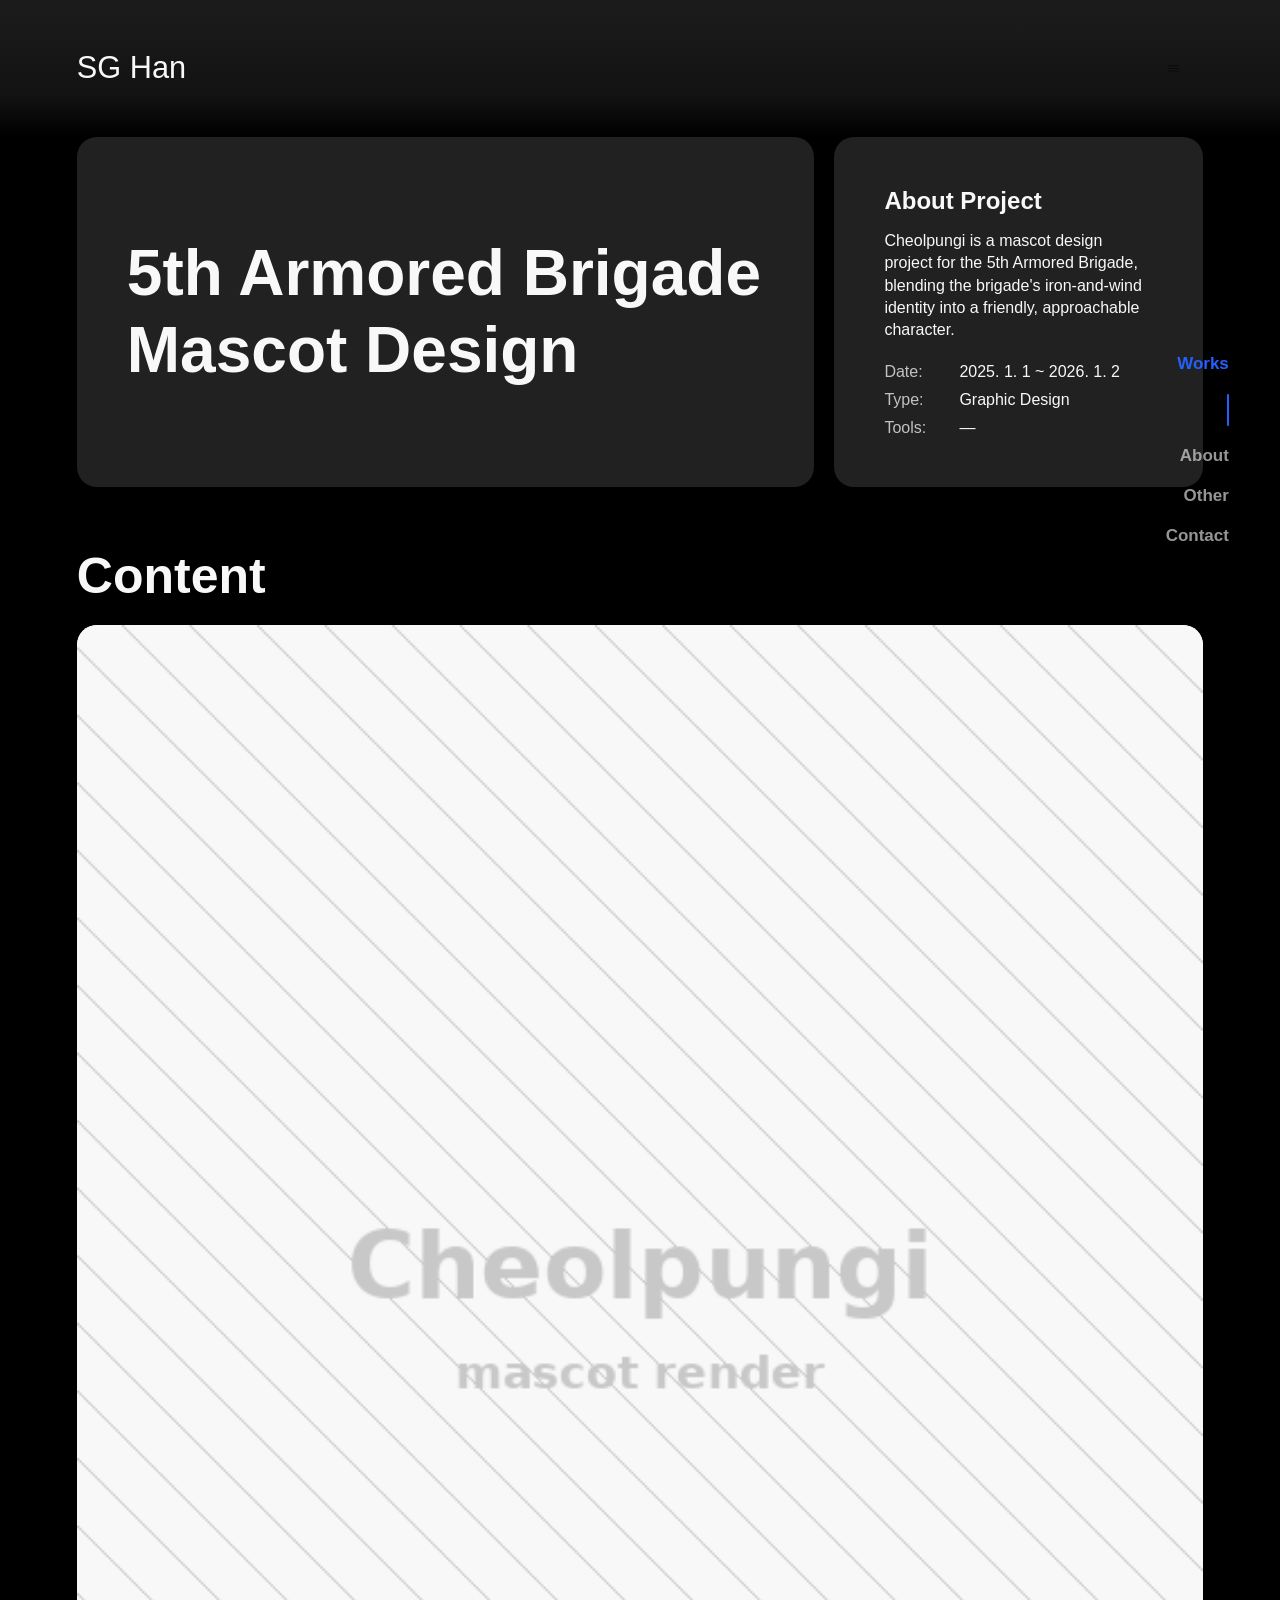
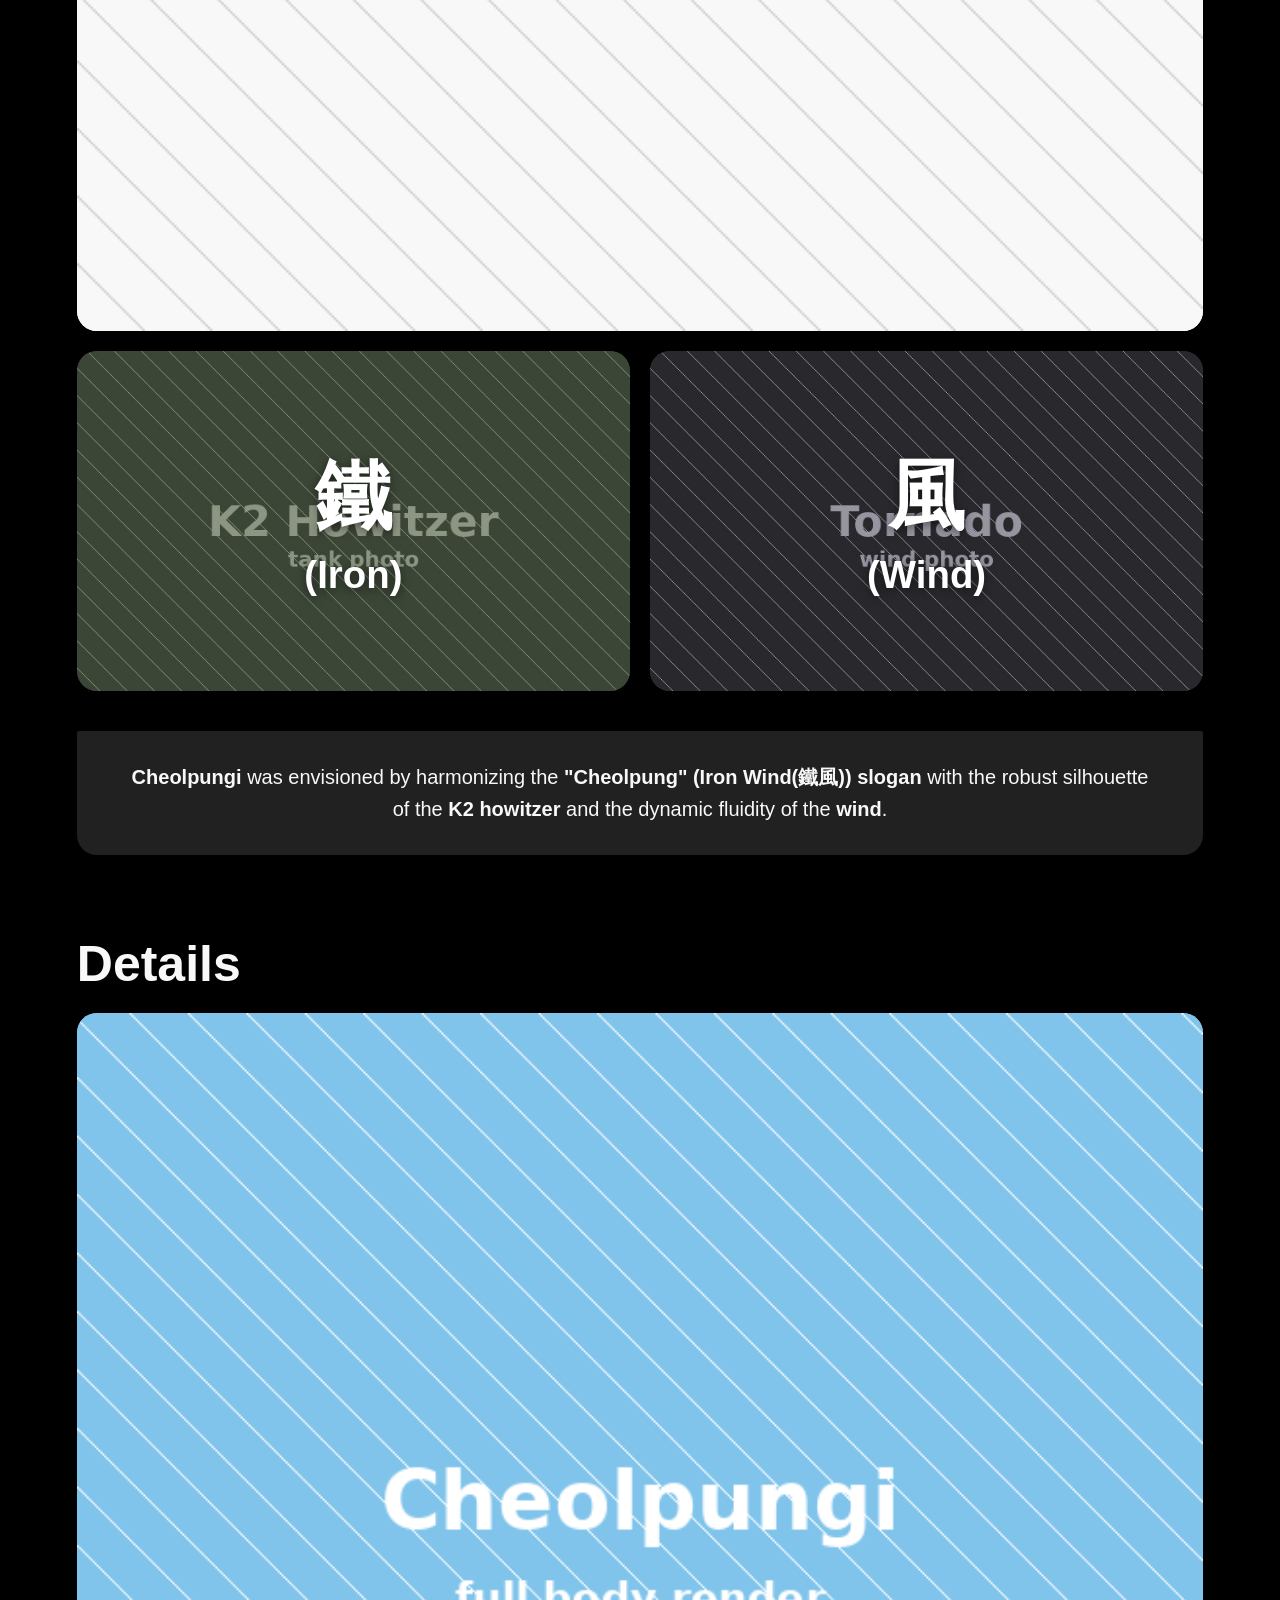
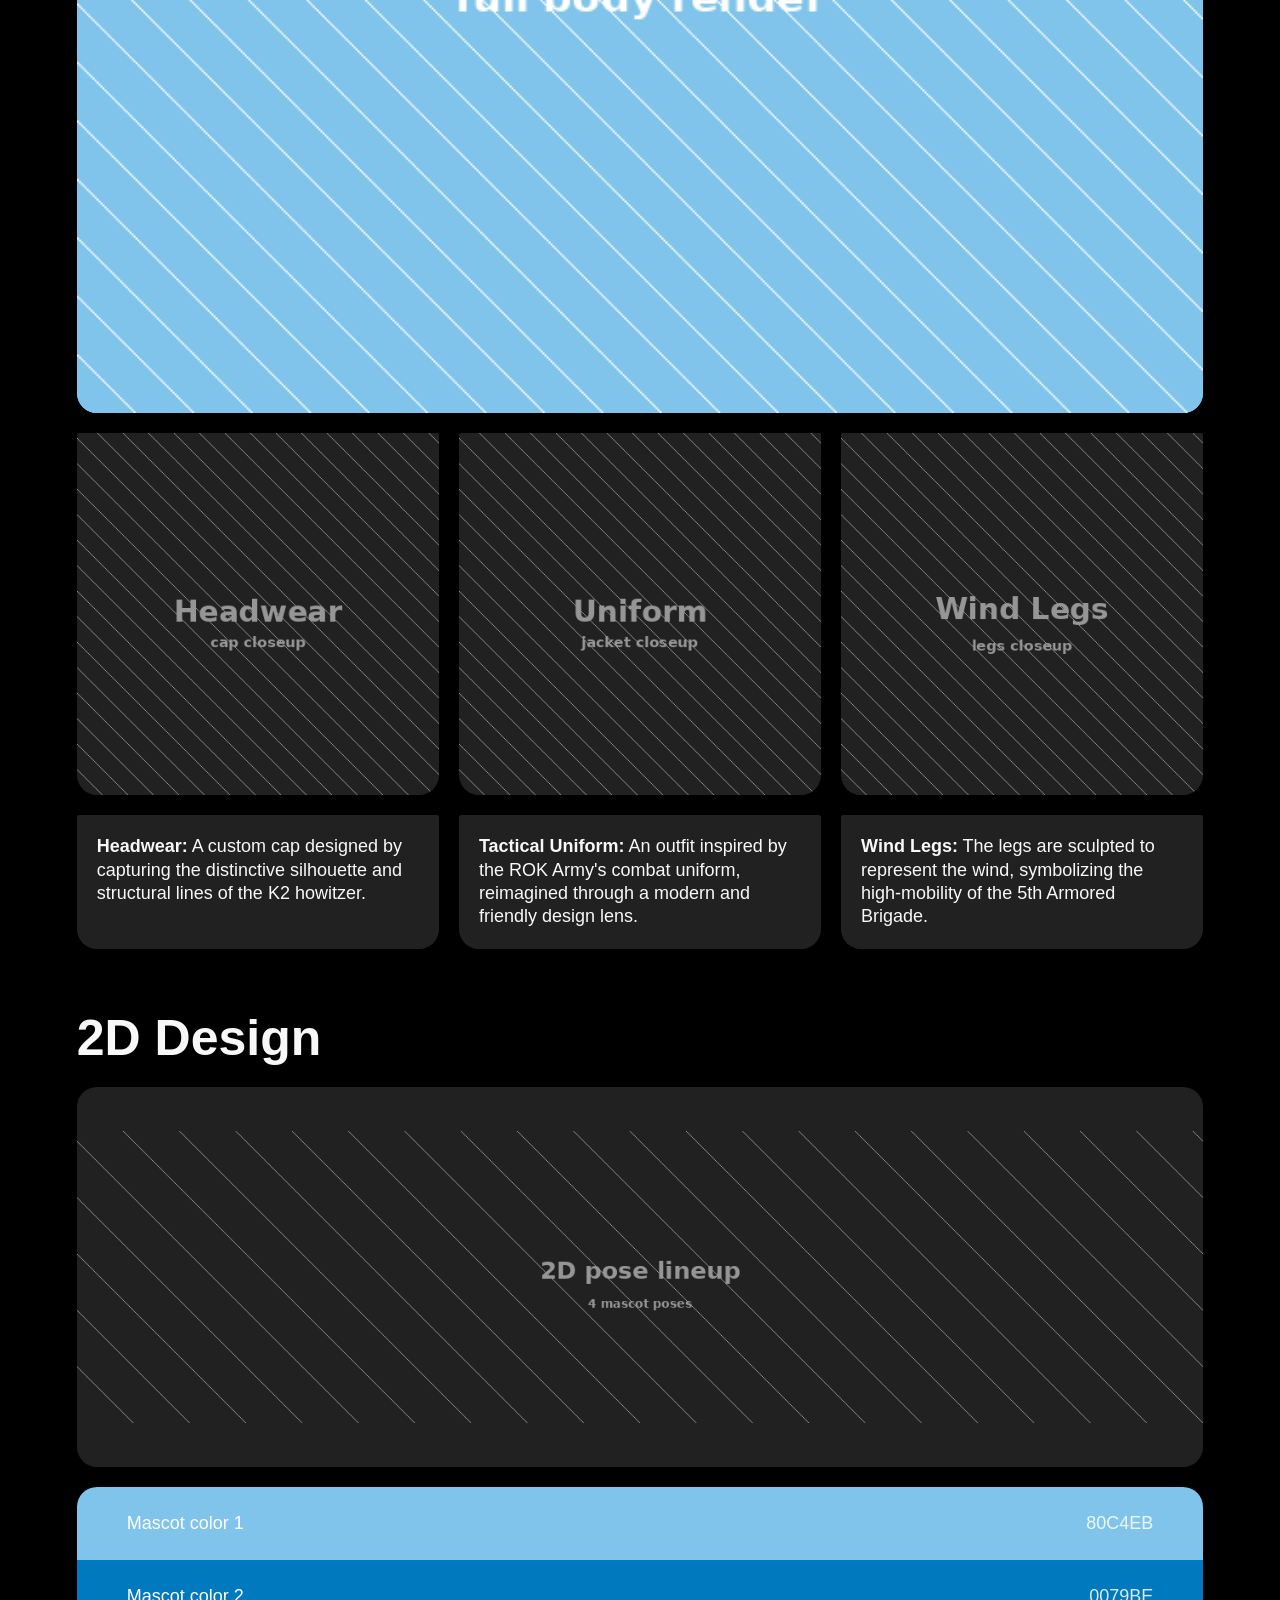
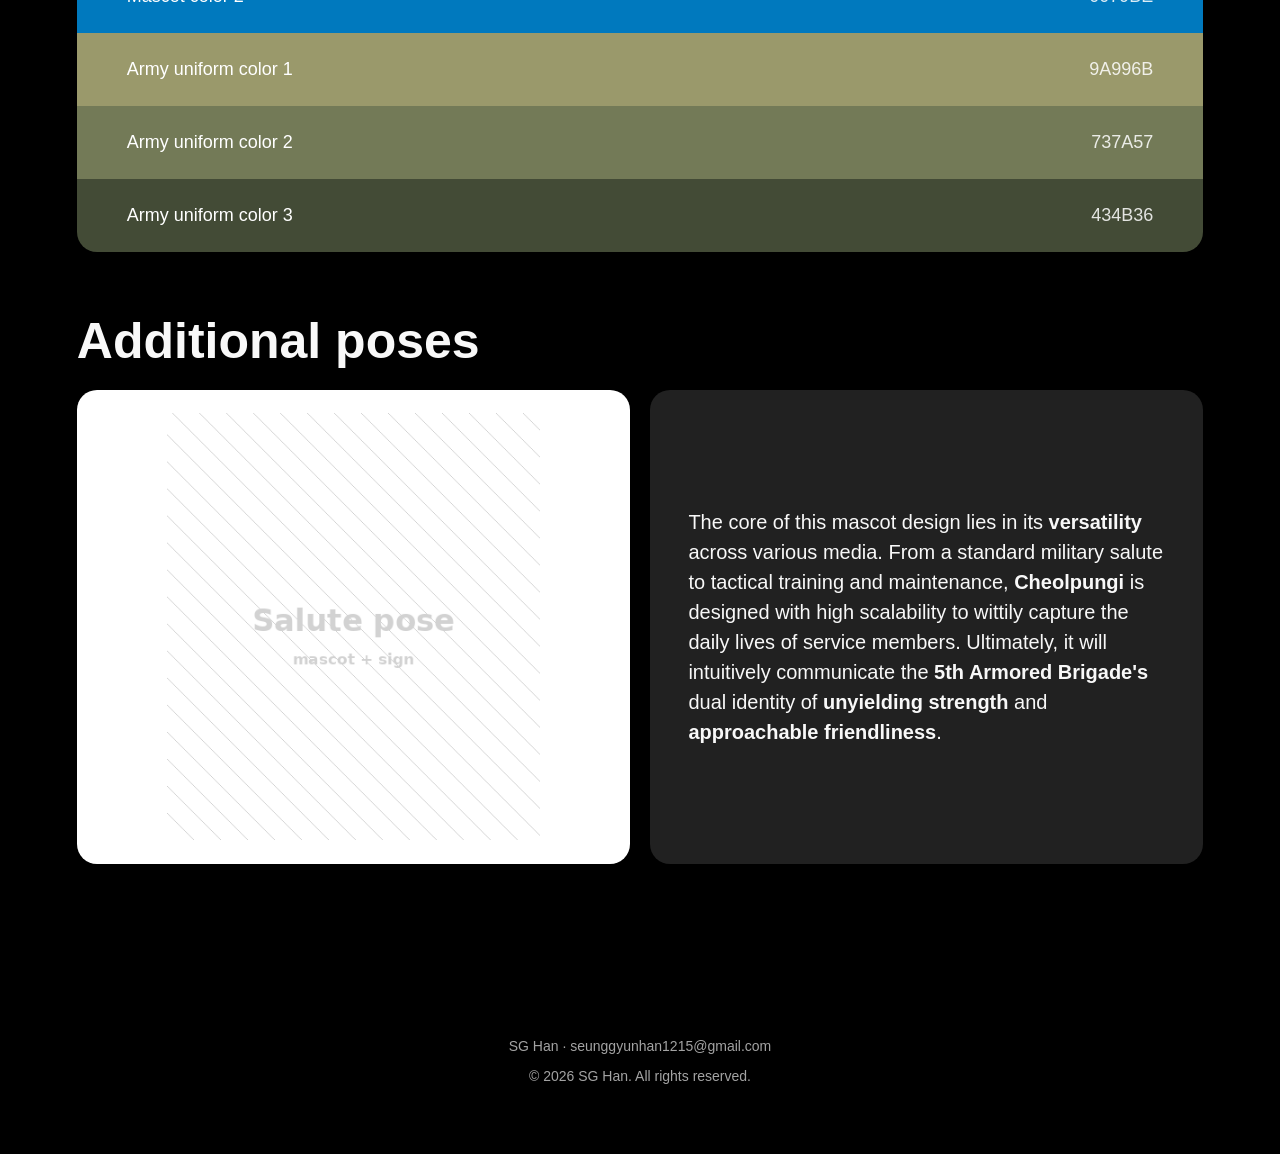
==== works/5th-armored-brigade.html @ 8d03d630 "Initial site" ====
<!doctype html>
<html lang="en">
<head>
  <meta charset="UTF-8" />
  <meta name="viewport" content="width=device-width, initial-scale=1" />
  <title>5th Armored Brigade Mascot Design — SG Han</title>
  <meta name="description" content="Cheolpungi — 5th Armored Brigade mascot design case study by SG Han." />
  <link rel="icon" href="data:,">
  <link rel="stylesheet" href="../css/style.css" />
</head>
<body class="project">
  <header class="site-header on-dark" data-header>
    <a class="site-logo" href="../index.html">SG Han</a>
    <button class="nav-toggle" data-nav-toggle aria-label="Open menu" aria-expanded="false">
      <img class="icon icon-menu" src="../assets/icons/menu.svg" alt="" />
      <img class="icon icon-close" src="../assets/icons/close.svg" alt="" />
    </button>
  </header>

  <nav class="site-nav" data-site-nav>
    <ul class="site-nav__list">
      <li><a href="../index.html" aria-current="page">Works</a></li>
      <li><a href="../about.html">About</a></li>
      <li><a href="../index.html#other">Other</a></li>
      <li><a href="../index.html#contact">Contact</a></li>
    </ul>
  </nav>

  <aside class="side-rail on-dark">
    <a href="../index.html" aria-current="page">Works</a>
    <span class="rail-divider"></span>
    <a href="../about.html">About</a>
    <a href="../index.html#other">Other</a>
    <a href="../index.html#contact">Contact</a>
  </aside>

  <div class="project-shell">
    <!-- Header section ---------------------------------------------------->
    <section class="header-row" data-reveal>
      <div class="header-title-card">
        <h1>5th Armored Brigade<br />Mascot Design</h1>
      </div>
      <div class="about-card">
        <h2>About Project</h2>
        <p>
          Cheolpungi is a mascot design project for the 5th Armored Brigade,
          blending the brigade's iron-and-wind identity into a friendly,
          approachable character.
        </p>
        <div class="about-meta">
          <div><span class="label">Date:</span><span>2025. 1. 1 ~ 2026. 1. 2</span></div>
          <div><span class="label">Type:</span><span>Graphic Design</span></div>
          <div><span class="label">Tools:</span><span>—</span></div>
        </div>
      </div>
    </section>

    <!-- Content section ---------------------------------------------------->
    <section data-reveal>
      <h2 class="section-label">Content</h2>
      <div style="display:flex; flex-direction:column; gap:var(--gap);">
        <div class="media-card">
          <img src="../assets/img/mascot-hero.png" alt="Cheolpungi mascot render" loading="lazy" />
        </div>
        <div class="two-col">
          <div class="photo-card">
            <img src="../assets/img/tank-iron.jpg" alt="K2 howitzer tank" loading="lazy" />
            <div class="caption">
              <span class="glyph">鐵</span>
              <span class="glyph-sub">(Iron)</span>
            </div>
          </div>
          <div class="photo-card">
            <img src="../assets/img/wind-tornado.jpg" alt="Tornado / wind" loading="lazy" />
            <div class="caption">
              <span class="glyph">風</span>
              <span class="glyph-sub">(Wind)</span>
            </div>
          </div>
        </div>
        <p class="callout-bar">
          <strong>Cheolpungi</strong> was envisioned by harmonizing the
          <strong>&quot;Cheolpung&quot; (Iron Wind(鐵風)) slogan</strong> with the robust
          silhouette of the <strong>K2 howitzer</strong> and the dynamic fluidity of
          the <strong>wind</strong>.
        </p>
      </div>
    </section>

    <!-- Details section ----------------------------------------------------->
    <section data-reveal>
      <h2 class="section-label">Details</h2>
      <div style="display:flex; flex-direction:column; gap:var(--gap);">
        <div class="media-card" style="background:var(--mascot-1);">
          <img src="../assets/img/mascot-details-blue.png" alt="Cheolpungi full body render" loading="lazy" />
        </div>
        <div class="detail-media-row">
          <div class="thumb"><img src="../assets/img/headwear-closeup.png" alt="Headwear closeup" loading="lazy" /></div>
          <div class="thumb"><img src="../assets/img/uniform-closeup.png" alt="Uniform closeup" loading="lazy" /></div>
          <div class="thumb"><img src="../assets/img/windlegs-closeup.png" alt="Wind legs closeup" loading="lazy" /></div>
        </div>
        <div class="detail-caption-row">
          <div class="card"><strong>Headwear:</strong> A custom cap designed by capturing the distinctive silhouette and structural lines of the K2 howitzer.</div>
          <div class="card"><strong>Tactical Uniform:</strong> An outfit inspired by the ROK Army's combat uniform, reimagined through a modern and friendly design lens.</div>
          <div class="card"><strong>Wind Legs:</strong> The legs are sculpted to represent the wind, symbolizing the high-mobility of the 5th Armored Brigade.</div>
        </div>
      </div>
    </section>

    <!-- 2D Design section --------------------------------------------------->
    <section data-reveal>
      <h2 class="section-label">2D Design</h2>
      <div style="display:flex; flex-direction:column; gap:var(--gap);">
        <div class="lineup-card">
          <img src="../assets/img/mascot-lineup-2d.png" alt="Mascot pose lineup" loading="lazy" />
        </div>
        <div class="palette">
          <div class="swatch" style="background:#80c4eb;">
            <span>Mascot color 1</span><span class="hex">80C4EB</span>
          </div>
          <div class="swatch" style="background:#0079be;">
            <span>Mascot color 2</span><span class="hex">0079BE</span>
          </div>
          <div class="swatch" style="background:#9a996b;">
            <span>Army uniform color 1</span><span class="hex">9A996B</span>
          </div>
          <div class="swatch" style="background:#737a57;">
            <span>Army uniform color 2</span><span class="hex">737A57</span>
          </div>
          <div class="swatch" style="background:#434b36;">
            <span>Army uniform color 3</span><span class="hex">434B36</span>
          </div>
        </div>
      </div>
    </section>

    <!-- Additional poses section --------------------------------------------->
    <section data-reveal>
      <h2 class="section-label">Additional poses</h2>
      <div class="poses-row">
        <div class="photo">
          <img src="../assets/img/additional-pose-salute.png" alt="Mascot saluting with brigade sign" loading="lazy" />
        </div>
        <div class="text">
          <p>
            The core of this mascot design lies in its <strong>versatility</strong>
            across various media. From a standard military salute to tactical
            training and maintenance, <strong>Cheolpungi</strong> is designed with
            high scalability to wittily capture the daily lives of service
            members. Ultimately, it will intuitively communicate the
            <strong>5th Armored Brigade's</strong> dual identity of
            <strong>unyielding strength</strong> and
            <strong>approachable friendliness</strong>.
          </p>
        </div>
      </div>
    </section>
  </div>

  <footer class="site-footer" style="color:var(--color-text-faint);">
    <p>SG Han · seunggyunhan1215@gmail.com</p>
    <p>&copy; <span id="year"></span> SG Han. All rights reserved.</p>
  </footer>

  <script src="../js/main.js"></script>
  <script>
    document.getElementById("year").textContent = new Date().getFullYear();
  </script>
</body>
</html>
---- css/style.css ----
/* ==========================================================================
   SG Han Portfolio — Design tokens & global styles
   Figma 소스: "[main page] portfolio content design (For claude)"
   ========================================================================== */

:root {
  /* Neutral / brand palette (Figma에서 추출) */
  --color-bg: #ffffff;
  --color-bg-soft: #f9f9f9;
  --color-pill: #f3f3f3;
  --color-dark-card: #212121;
  --color-text-on-dark: #f8f8f8;
  --color-text-primary: #2c2c2c;
  --color-text-secondary: #606060;
  --color-text-muted: #727272;
  --color-text-faint: #a3a3a3;
  --color-text-faint-2: #898989;
  --color-accent: #2560fd;

  /* Mascot / project accent colors */
  --mascot-1: #80c4eb;
  --mascot-2: #0079be;
  --army-1: #9a996b;
  --army-2: #737a57;
  --army-3: #434b36;

  /* Type ­— Inter를 우선 시도하고, 네트워크 제약으로 로드되지 않으면
     시스템 산세리프(맥의 SF Pro 포함)로 자연스럽게 대체됩니다. */
  --font-main: "Inter", -apple-system, BlinkMacSystemFont, "Segoe UI", Roboto,
    "Helvetica Neue", Arial, sans-serif;

  --container-max: 1400px;
  --gap: 20px;
  --radius-lg: 20px;
  --radius-sm: 2px;

  --ease: cubic-bezier(0.22, 1, 0.36, 1);
}

* {
  box-sizing: border-box;
}

html {
  scroll-behavior: smooth;
}

body {
  margin: 0;
  font-family: var(--font-main);
  color: var(--color-text-primary);
  background: var(--color-bg);
  -webkit-font-smoothing: antialiased;
}

img {
  max-width: 100%;
  display: block;
}

a {
  color: inherit;
  text-decoration: none;
}

ul {
  margin: 0;
  padding: 0;
  list-style: none;
}

button {
  font-family: inherit;
  cursor: pointer;
}

.icon {
  display: inline-block;
  width: 1em;
  height: 1em;
}

/* ==========================================================================
   Site header (모든 페이지 공용)
   ========================================================================== */

.site-header {
  position: sticky;
  top: 0;
  z-index: 40;
  display: flex;
  align-items: center;
  justify-content: space-between;
  padding: clamp(20px, 3vw, 43px) clamp(24px, 6vw, 150px);
  background: linear-gradient(
    180deg,
    rgba(255, 255, 255, 0.92) 0%,
    rgba(255, 255, 255, 0.75) 70%,
    rgba(255, 255, 255, 0) 100%
  );
  backdrop-filter: blur(6px);
}

.site-header.on-dark {
  background: linear-gradient(
    180deg,
    rgba(33, 33, 33, 0.85) 0%,
    rgba(33, 33, 33, 0.55) 70%,
    rgba(33, 33, 33, 0) 100%
  );
}

.site-logo {
  font-size: clamp(22px, 2.4vw, 32px);
  font-weight: 500;
  color: var(--color-text-primary);
}

.site-header.on-dark .site-logo {
  color: var(--color-text-on-dark);
}

.nav-toggle {
  width: clamp(44px, 5vw, 60px);
  height: clamp(44px, 5vw, 60px);
  display: flex;
  align-items: center;
  justify-content: center;
  background: none;
  border: none;
  color: var(--color-text-primary);
  z-index: 60;
  position: relative;
}

.site-header.on-dark .nav-toggle {
  color: var(--color-text-on-dark);
}

.nav-toggle .icon-close {
  display: none;
}

.nav-toggle.is-open .icon-menu {
  display: none;
}

.nav-toggle.is-open .icon-close {
  display: inline-block;
}

/* Slide-in site nav ----------------------------------------------------- */

.site-nav {
  position: fixed;
  inset: 0;
  z-index: 50;
  display: flex;
  align-items: center;
  justify-content: flex-end;
  padding: 0 clamp(24px, 6vw, 150px);
  background: rgba(255, 255, 255, 0.98);
  opacity: 0;
  pointer-events: none;
  transform: translateX(24px);
  transition: opacity 0.35s var(--ease), transform 0.35s var(--ease);
}

.site-nav.is-open {
  opacity: 1;
  pointer-events: auto;
  transform: translateX(0);
}

.site-nav__list {
  display: flex;
  flex-direction: column;
  align-items: flex-end;
  gap: clamp(20px, 3vw, 30px);
}

.site-nav__list a {
  font-size: clamp(28px, 5vw, 48px);
  font-weight: 700;
  color: var(--color-text-muted);
  transition: color 0.2s var(--ease);
}

.site-nav__list a:hover,
.site-nav__list a[aria-current="page"] {
  color: var(--color-accent);
}

/* Persistent side rail (Figma의 우측 Works/About/Other/Contact 세로 내비) */

.side-rail {
  position: fixed;
  right: clamp(24px, 4vw, 90px);
  top: 50%;
  transform: translateY(-50%);
  z-index: 30;
  display: none;
  flex-direction: column;
  align-items: flex-end;
  gap: 20px;
  font-weight: 700;
  font-size: 17px;
  letter-spacing: -0.02px;
  color: var(--color-text-muted);
}

.side-rail.on-dark {
  color: rgba(248, 248, 248, 0.6);
}

@media (min-width: 900px) {
  .side-rail {
    display: flex;
  }
}

.side-rail a {
  transition: color 0.2s var(--ease);
}

.side-rail a:hover,
.side-rail a[aria-current="page"] {
  color: var(--color-accent);
}

.side-rail .rail-divider {
  width: 2px;
  height: 32px;
  background: var(--color-accent);
  border-radius: 2px;
}

/* ==========================================================================
   Scroll-down affordance
   ========================================================================== */

.scroll-down {
  position: absolute;
  bottom: 32px;
  left: 50%;
  transform: translateX(-50%);
  display: flex;
  flex-direction: column;
  align-items: center;
  gap: 8px;
  font-size: 15px;
  font-weight: 500;
  color: var(--color-text-primary);
  z-index: 5;
}

.on-dark .scroll-down {
  color: var(--color-text-on-dark);
}

.scroll-down .icon {
  width: 22px;
  height: 22px;
  animation: bob 1.8s ease-in-out infinite;
}

@keyframes bob {
  0%, 100% { transform: translateY(0); }
  50% { transform: translateY(6px); }
}

/* ==========================================================================
   Site footer
   ========================================================================== */

.site-footer {
  padding: 40px clamp(24px, 6vw, 150px) 56px;
  text-align: center;
  color: var(--color-text-faint);
  font-size: 14px;
}

/* ==========================================================================
   Buttons / pills
   ========================================================================== */

.btn-pill {
  display: inline-flex;
  align-items: center;
  gap: clamp(16px, 3vw, 40px);
  padding: clamp(14px, 1.6vw, 22px) clamp(20px, 2.6vw, 32px);
  background: var(--color-pill);
  border-radius: 100px;
  font-weight: 600;
  font-size: clamp(16px, 1.6vw, 20px);
  border: none;
  transition: transform 0.25s var(--ease), background 0.25s var(--ease);
}

.btn-pill:hover {
  background: #e9e9e9;
  transform: translateY(-2px);
}

.btn-pill.is-disabled {
  opacity: 0.45;
  pointer-events: none;
}

.btn-pill .icon {
  width: clamp(22px, 2vw, 28px);
  height: clamp(22px, 2vw, 28px);
}

.tag-pill {
  display: inline-flex;
  align-items: center;
  padding: 6px 18px;
  background: var(--color-pill);
  border-radius: 100px;
  font-size: 14px;
  font-weight: 500;
}

/* ==========================================================================
   Home — Works snap sections
   ========================================================================== */

.works-scroller {
  scroll-snap-type: y proximity;
}

.work-section {
  position: relative;
  min-height: 100vh;
  display: flex;
  align-items: center;
  scroll-snap-align: start;
  padding: clamp(120px, 16vw, 220px) clamp(24px, 6vw, 150px) 100px;
  overflow: hidden;
}

.work-section__bg {
  position: absolute;
  inset: 0;
  z-index: 0;
}

.work-section__bg img {
  width: 100%;
  height: 100%;
  object-fit: cover;
  opacity: 0.16;
}

.work-section__bg::after {
  content: "";
  position: absolute;
  inset: 0;
  background: linear-gradient(
    90deg,
    rgba(255, 255, 255, 0.97) 0%,
    rgba(255, 255, 255, 0.9) 45%,
    rgba(255, 255, 255, 0.55) 100%
  );
}

.work-section__content {
  position: relative;
  z-index: 1;
  display: flex;
  flex-direction: column;
  gap: clamp(24px, 3vw, 30px);
  max-width: 760px;
}

.work-number {
  font-size: clamp(20px, 2vw, 28px);
  font-weight: 500;
  color: var(--color-text-primary);
}

.work-number span {
  color: var(--color-text-faint-2);
}

.work-title {
  font-size: clamp(48px, 8vw, 100px);
  font-weight: 600;
  line-height: 1;
  color: var(--color-text-primary);
  margin: 0;
}

.work-subtitle {
  font-size: clamp(18px, 2.4vw, 32px);
  font-weight: 500;
  color: var(--color-text-secondary);
  margin: 10px 0 0;
}

.work-tags {
  display: flex;
  gap: 16px;
}

.work-about {
  margin-top: clamp(24px, 3vw, 40px);
  display: flex;
  flex-direction: column;
  gap: 16px;
}

.work-about h2 {
  font-size: clamp(22px, 2.4vw, 32px);
  font-weight: 600;
  margin: 0;
}

.work-about p {
  font-size: clamp(16px, 1.6vw, 24px);
  line-height: 1.6;
  color: #1a1a1a;
  margin: 0;
  max-width: 640px;
}

/* ==========================================================================
   "Other" CTA section (홈 마지막)
   ========================================================================== */

.other-section {
  position: relative;
  min-height: 100vh;
  display: flex;
  flex-direction: column;
  justify-content: center;
  gap: 40px;
  padding: 0 clamp(24px, 6vw, 150px);
  scroll-snap-align: start;
  background: linear-gradient(180deg, #ffffff 0%, #fbfbfb 50%, #ffffff 100%);
}

.other-section h2 {
  font-size: clamp(48px, 12vw, 180px);
  line-height: 0.85;
  font-weight: 400;
  margin: 0;
  letter-spacing: -0.02em;
}

/* ==========================================================================
   Project detail page (dark case-study theme)
   ========================================================================== */

.project {
  background: #000;
  color: var(--color-text-on-dark);
}

.project-hero {
  padding: 140px clamp(24px, 6vw, 150px) 60px;
}

.project-shell {
  max-width: var(--container-max);
  margin: 0 auto;
  padding: 0 clamp(24px, 6vw, 150px) 120px;
  display: flex;
  flex-direction: column;
  gap: 60px;
}

.section-label {
  font-size: clamp(32px, 4vw, 50px);
  font-weight: 700;
  color: var(--color-text-on-dark);
  margin: 0 0 20px;
}

.header-row {
  display: grid;
  grid-template-columns: 2fr 1fr;
  gap: var(--gap);
}

@media (max-width: 800px) {
  .header-row {
    grid-template-columns: 1fr;
  }
}

.header-title-card {
  background: var(--color-dark-card);
  border-radius: var(--radius-lg);
  padding: clamp(30px, 4vw, 50px);
  display: flex;
  align-items: center;
  min-height: 280px;
}

.header-title-card h1 {
  font-size: clamp(32px, 5vw, 64px);
  font-weight: 600;
  line-height: 1.2;
  margin: 0;
}

.about-card {
  background: var(--color-dark-card);
  border-radius: var(--radius-lg);
  padding: clamp(30px, 4vw, 50px);
  display: flex;
  flex-direction: column;
  gap: 15px;
}

.about-card h2 {
  font-size: 24px;
  font-weight: 600;
  margin: 0;
}

.about-card p {
  font-size: 16px;
  line-height: 1.4;
  margin: 0;
  color: var(--color-text-on-dark);
}

.about-meta {
  display: flex;
  flex-direction: column;
  gap: 10px;
  margin-top: 6px;
  font-size: 16px;
}

.about-meta div {
  display: flex;
  gap: 20px;
}

.about-meta .label {
  color: var(--color-text-on-dark);
  opacity: 0.75;
  min-width: 55px;
}

.media-card {
  background: #f8f8f8;
  border-radius: var(--radius-lg);
  overflow: hidden;
  display: flex;
  align-items: center;
  justify-content: center;
  min-height: 420px;
}

.media-card img {
  width: 100%;
  height: 100%;
  object-fit: contain;
}

.two-col {
  display: grid;
  grid-template-columns: 1fr 1fr;
  gap: var(--gap);
}

@media (max-width: 700px) {
  .two-col {
    grid-template-columns: 1fr;
  }
}

.photo-card {
  position: relative;
  border-radius: var(--radius-lg);
  overflow: hidden;
  min-height: 340px;
  background: #333;
}

.photo-card img {
  width: 100%;
  height: 100%;
  object-fit: cover;
  position: absolute;
  inset: 0;
}

.photo-card .caption {
  position: absolute;
  inset: 0;
  display: flex;
  flex-direction: column;
  align-items: center;
  justify-content: center;
  gap: 4px;
  color: #fff;
  text-shadow: 0 2px 10px rgba(0, 0, 0, 0.5);
  z-index: 1;
}

.photo-card .caption .glyph {
  font-size: clamp(48px, 6vw, 96px);
  font-weight: 600;
}

.photo-card .caption .glyph-sub {
  font-size: clamp(22px, 3vw, 48px);
  font-weight: 600;
}

.callout-bar {
  background: var(--color-dark-card);
  border-radius: 2px 2px 20px 20px;
  padding: 30px clamp(20px, 4vw, 60px);
  text-align: center;
  font-size: clamp(16px, 1.6vw, 20px);
  line-height: 1.6;
}

.detail-media-row {
  display: grid;
  grid-template-columns: repeat(3, 1fr);
  gap: var(--gap);
}

@media (max-width: 900px) {
  .detail-media-row {
    grid-template-columns: 1fr;
  }
}

.detail-media-row .thumb {
  border-radius: 2px 2px 20px 20px;
  overflow: hidden;
  background: var(--color-dark-card);
  aspect-ratio: 1 / 1;
}

.detail-media-row .thumb img {
  width: 100%;
  height: 100%;
  object-fit: cover;
}

.detail-caption-row {
  display: grid;
  grid-template-columns: repeat(3, 1fr);
  gap: var(--gap);
}

@media (max-width: 900px) {
  .detail-caption-row {
    grid-template-columns: 1fr;
  }
}

.detail-caption-row .card {
  background: var(--color-dark-card);
  border-radius: 2px 2px 20px 20px;
  padding: 20px;
  font-size: 18px;
  line-height: 1.3;
}

.detail-caption-row .card strong {
  font-weight: 600;
}

.lineup-card {
  background: var(--color-dark-card);
  border-radius: var(--radius-lg);
  min-height: 380px;
  display: flex;
  align-items: center;
  overflow: hidden;
}

.lineup-card img {
  width: 100%;
}

.palette {
  display: flex;
  flex-direction: column;
  border-radius: var(--radius-lg);
  overflow: hidden;
}

.palette .swatch {
  display: flex;
  align-items: center;
  justify-content: space-between;
  padding: 26px clamp(20px, 4vw, 50px);
  color: #fff;
  font-size: 18px;
}

.palette .swatch .hex {
  opacity: 0.85;
  font-variant-numeric: tabular-nums;
}

.poses-row {
  display: grid;
  grid-template-columns: 1fr 1fr;
  gap: var(--gap);
}

@media (max-width: 800px) {
  .poses-row {
    grid-template-columns: 1fr;
  }
}

.poses-row .photo {
  background: #fff;
  border-radius: var(--radius-lg);
  min-height: 400px;
  display: flex;
  align-items: center;
  justify-content: center;
  overflow: hidden;
}

.poses-row .photo img {
  max-height: 90%;
}

.poses-row .text {
  background: var(--color-dark-card);
  border-radius: var(--radius-lg);
  padding: clamp(24px, 3vw, 40px);
  display: flex;
  align-items: center;
  font-size: clamp(16px, 1.6vw, 20px);
  line-height: 1.5;
}

/* ==========================================================================
   About page
   ========================================================================== */

.about-hero {
  padding: 160px clamp(24px, 6vw, 150px) 100px;
  max-width: var(--container-max);
  margin: 0 auto;
}

.about-intro h1 {
  font-size: clamp(36px, 5vw, 64px);
  margin: 0 0 12px;
}

.about-intro .role {
  font-size: clamp(18px, 2vw, 32px);
  color: var(--color-text-secondary);
  margin: 0 0 30px;
}

.about-grid {
  display: grid;
  grid-template-columns: 1.4fr 1fr;
  gap: var(--gap);
  align-items: stretch;
}

@media (max-width: 900px) {
  .about-grid {
    grid-template-columns: 1fr;
  }
}

.about-text-card {
  background: var(--color-bg-soft);
  border-radius: 10px;
  padding: clamp(24px, 3vw, 40px);
  font-size: clamp(16px, 1.6vw, 24px);
  line-height: 1.6;
}

.about-photo {
  background: #f7f7f7;
  border-radius: 10px;
  overflow: hidden;
  min-height: 320px;
}

.about-photo img {
  width: 100%;
  height: 100%;
  object-fit: cover;
}

/* ==========================================================================
   Scroll reveal animation utility
   ========================================================================== */

[data-reveal] {
  opacity: 0;
  transform: translateY(28px);
  transition: opacity 0.7s var(--ease), transform 0.7s var(--ease);
}

[data-reveal].in-view {
  opacity: 1;
  transform: translateY(0);
}

[data-reveal-stagger] > * {
  opacity: 0;
  transform: translateY(28px);
  transition: opacity 0.6s var(--ease), transform 0.6s var(--ease);
}

[data-reveal-stagger].in-view > * {
  opacity: 1;
  transform: translateY(0);
}

[data-reveal-stagger].in-view > *:nth-child(1) { transition-delay: 0.03s; }
[data-reveal-stagger].in-view > *:nth-child(2) { transition-delay: 0.11s; }
[data-reveal-stagger].in-view > *:nth-child(3) { transition-delay: 0.19s; }
[data-reveal-stagger].in-view > *:nth-child(4) { transition-delay: 0.27s; }
[data-reveal-stagger].in-view > *:nth-child(5) { transition-delay: 0.35s; }

/* Split-text char animation (see js/main.js) */
.char-anim {
  display: inline-block;
  overflow: hidden;
}

.char-anim .char {
  display: inline-block;
  transform: translateY(110%);
  transition: transform 0.6s var(--ease);
}

.char-anim.in-view .char {
  transform: translateY(0);
}

@media (prefers-reduced-motion: reduce) {
  [data-reveal],
  [data-reveal-stagger] > *,
  .char-anim .char {
    transition: none !important;
    opacity: 1 !important;
    transform: none !important;
  }
}
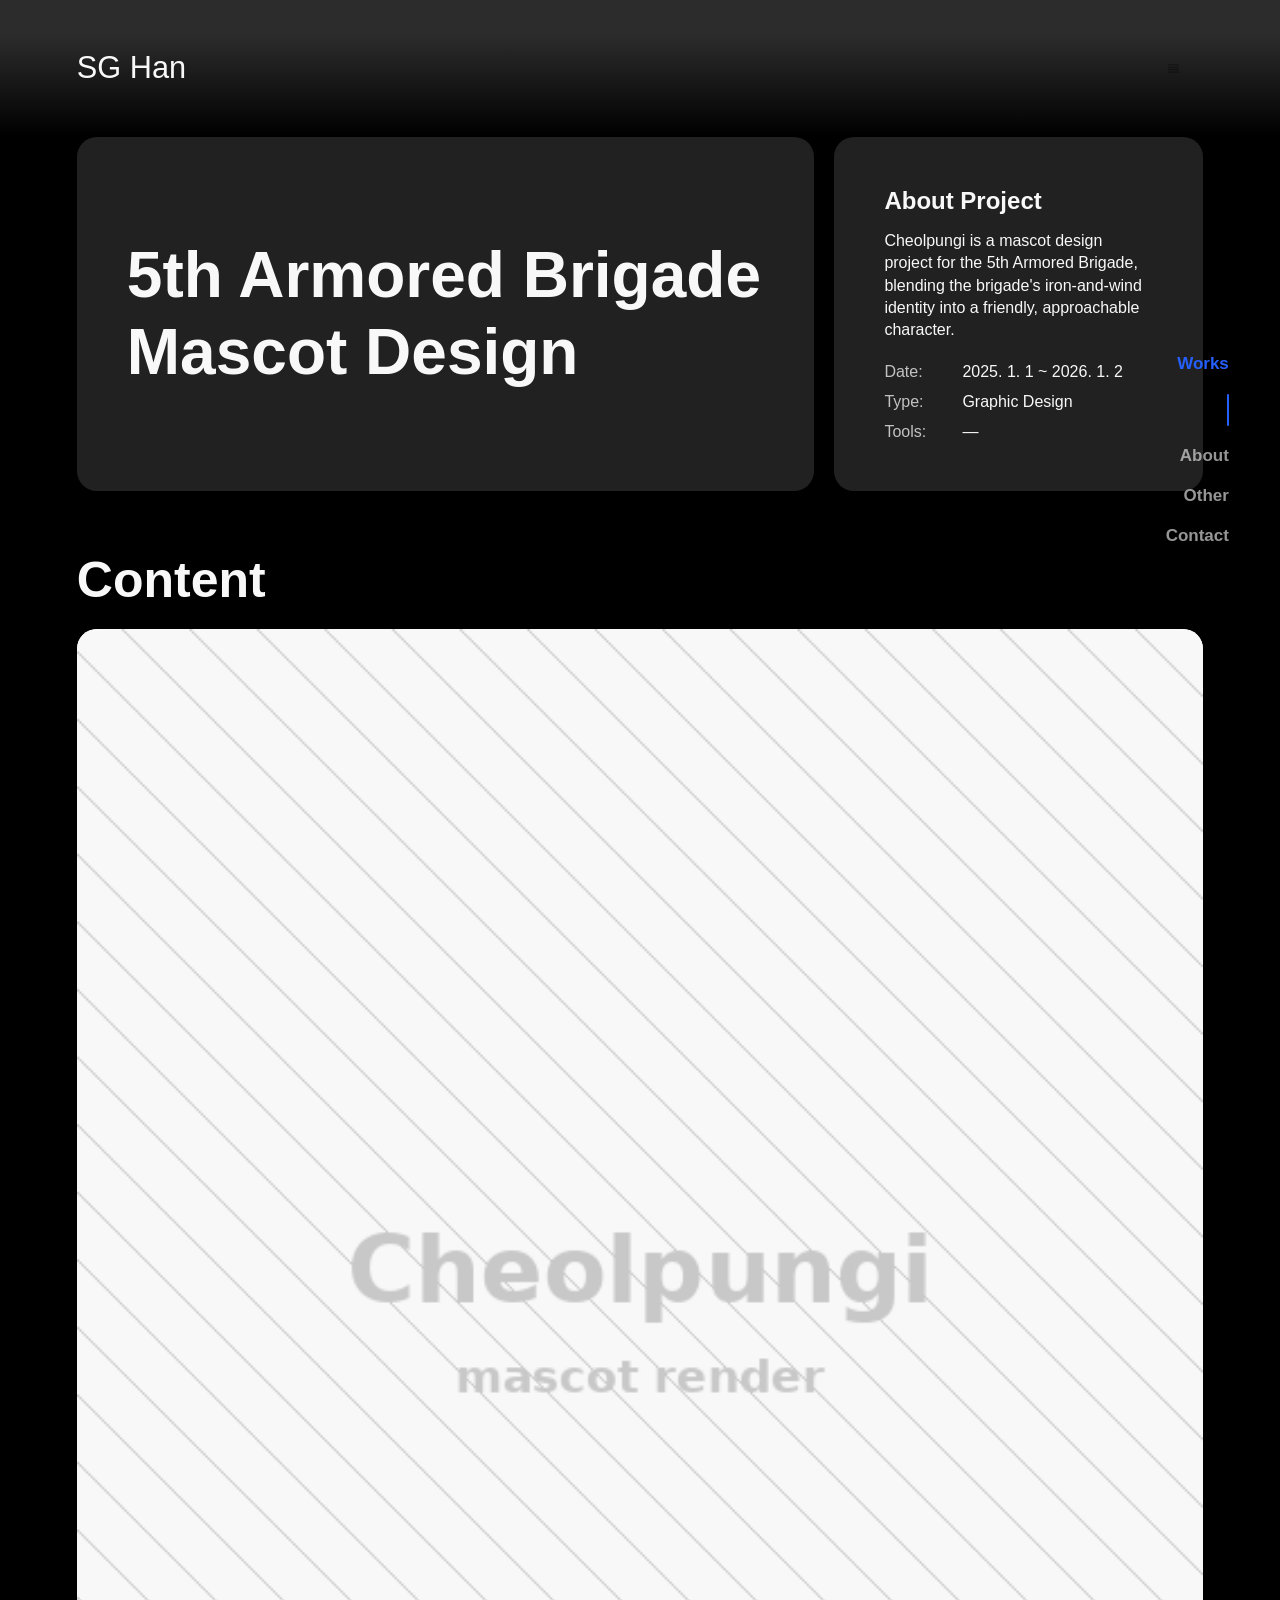
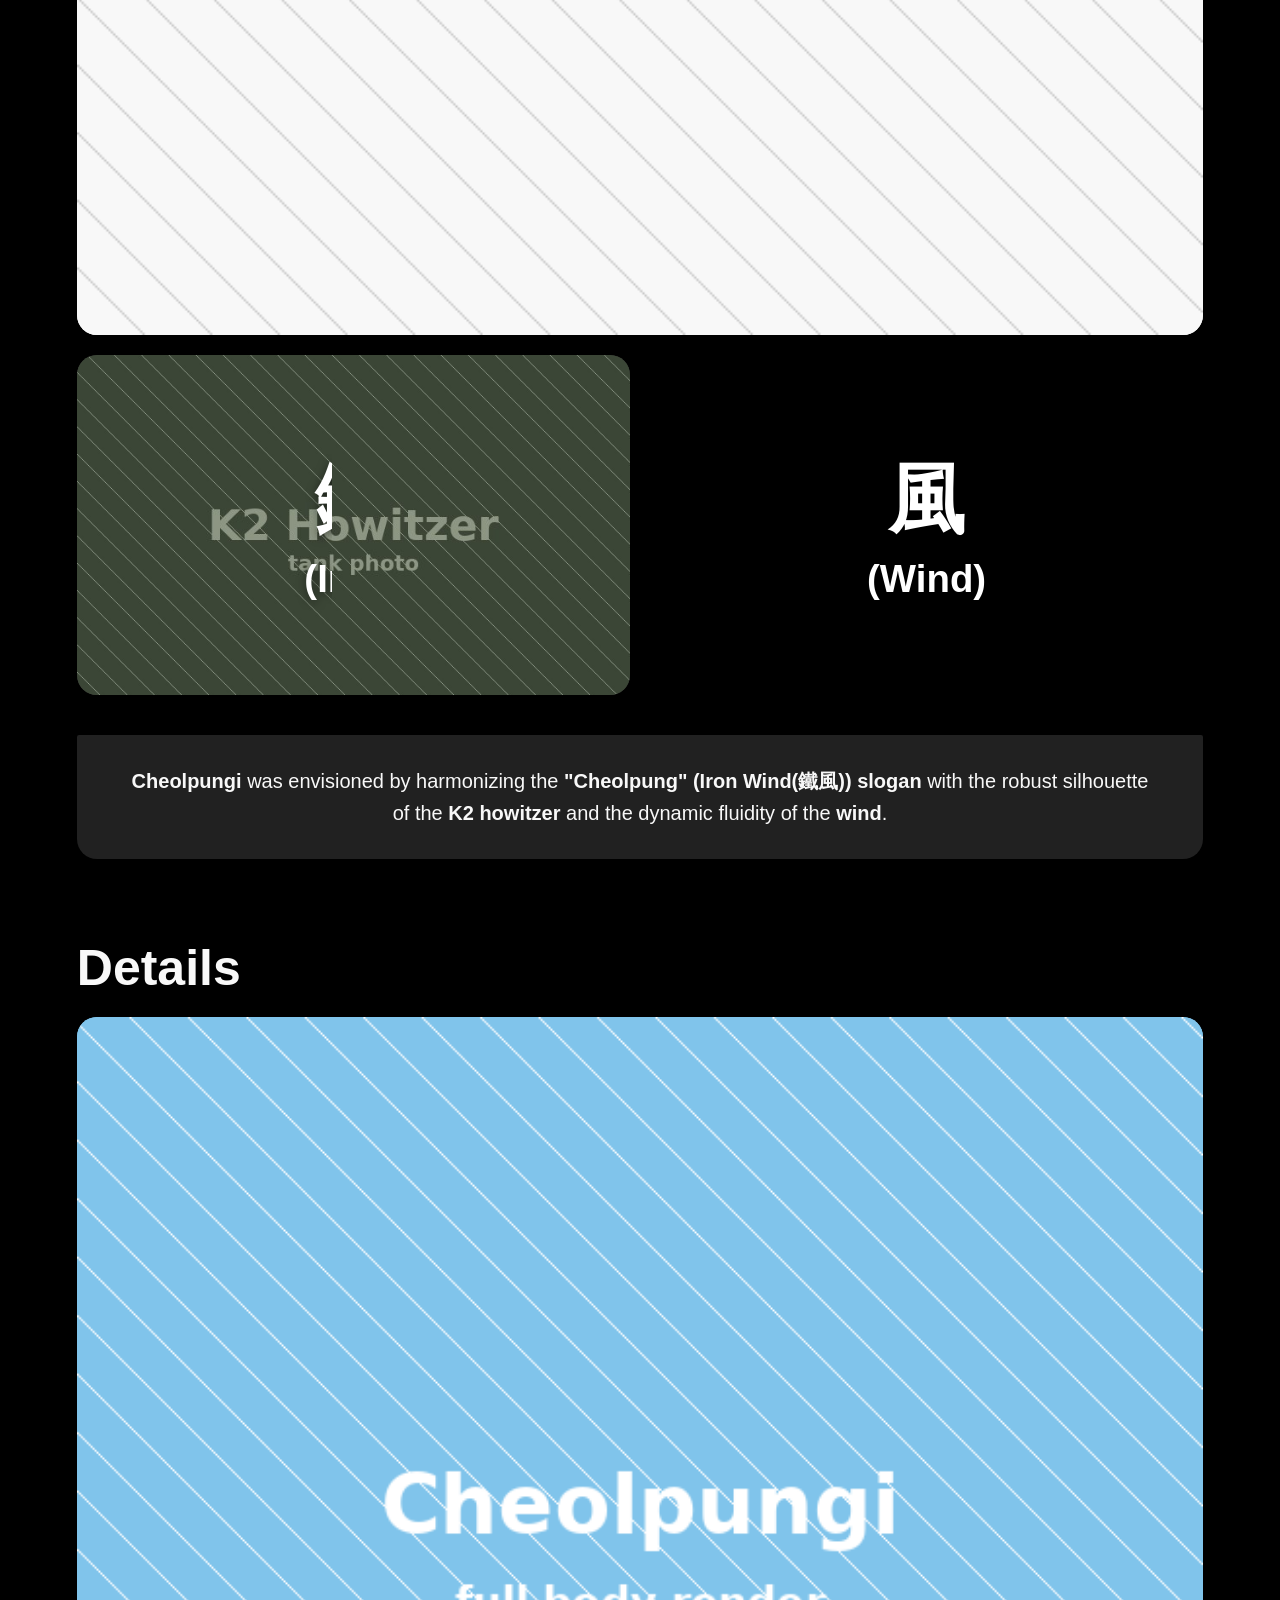
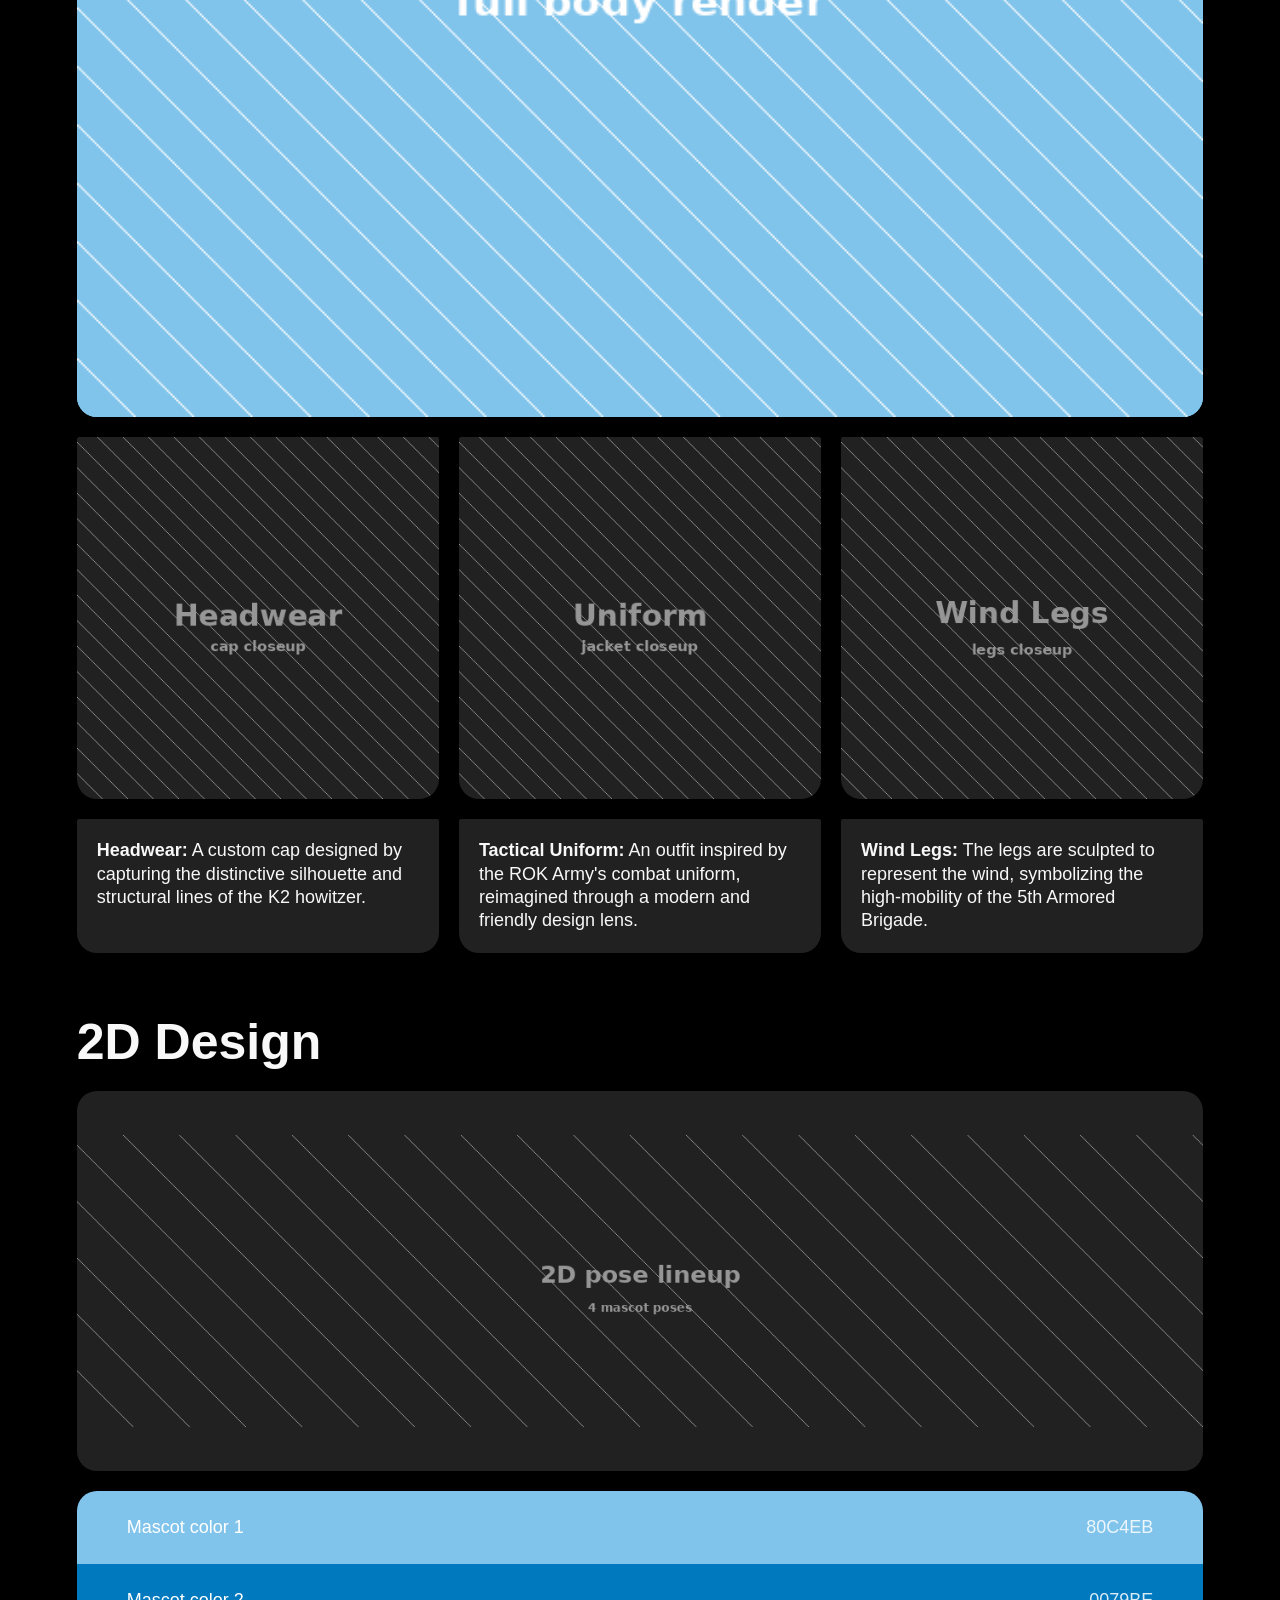
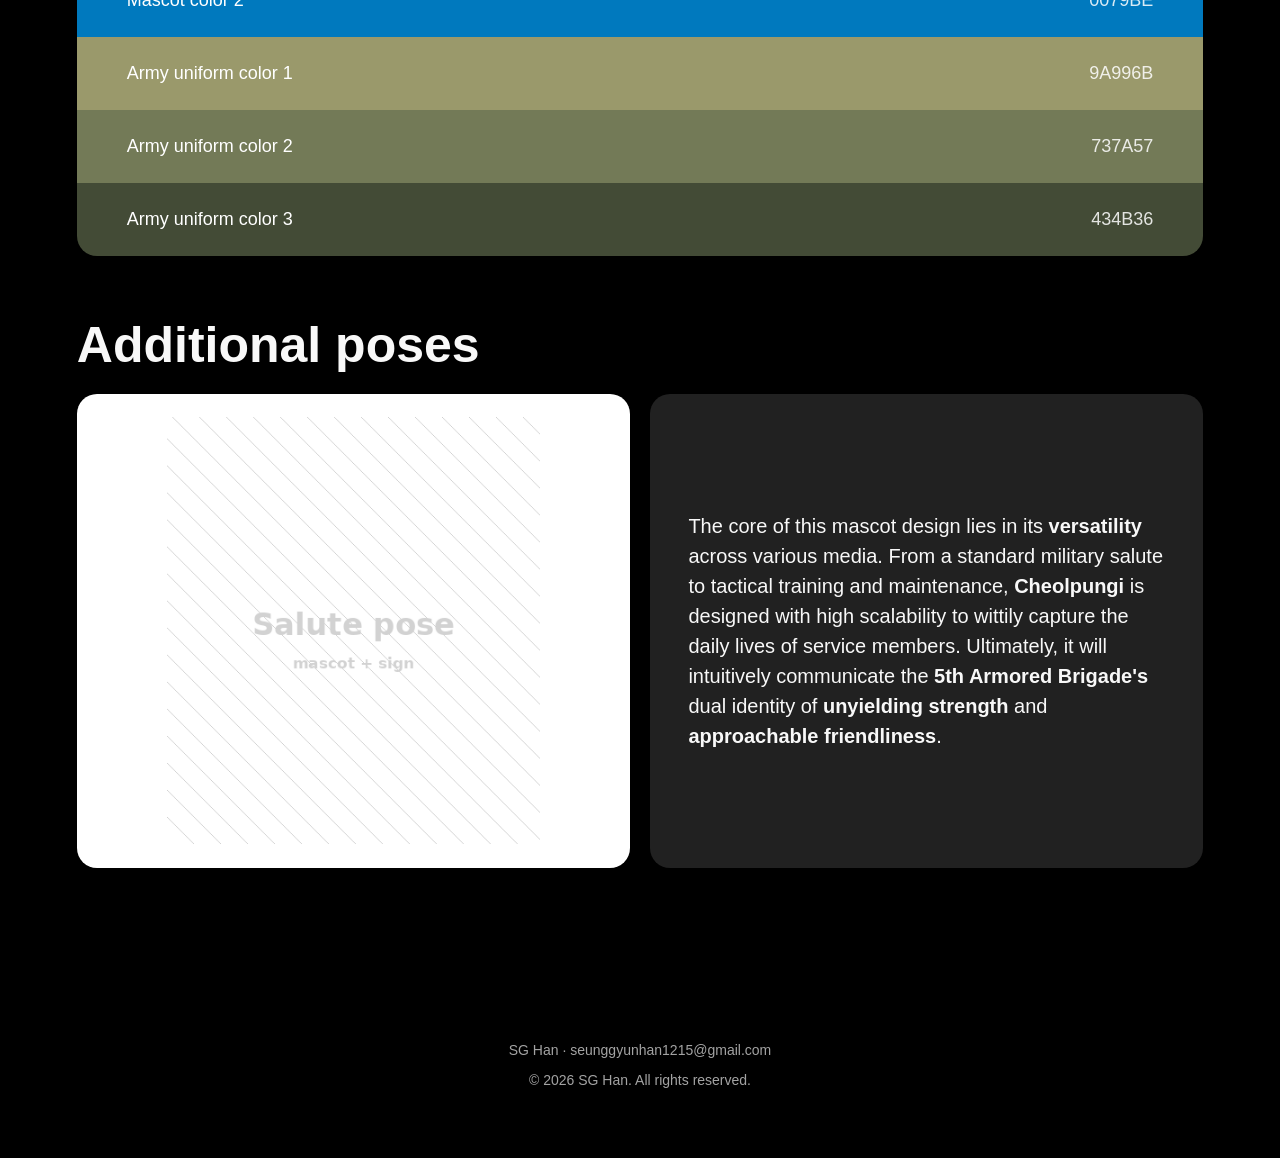
==== commit 724c4e43: "2nd add" ====
--- a/works/5th-armored-brigade.html
+++ b/works/5th-armored-brigade.html
@@ -59,18 +59,18 @@
     <section data-reveal>
       <h2 class="section-label">Content</h2>
       <div style="display:flex; flex-direction:column; gap:var(--gap);">
-        <div class="media-card">
+        <div class="media-card" data-blob-color="#80c4eb">
           <img src="../assets/img/mascot-hero.png" alt="Cheolpungi mascot render" loading="lazy" />
         </div>
         <div class="two-col">
-          <div class="photo-card">
+          <div class="photo-card" data-blob-color="#0079be">
             <img src="../assets/img/tank-iron.jpg" alt="K2 howitzer tank" loading="lazy" />
             <div class="caption">
               <span class="glyph">鐵</span>
               <span class="glyph-sub">(Iron)</span>
             </div>
           </div>
-          <div class="photo-card">
+          <div class="photo-card" data-blob-color="#80c4eb">
             <img src="../assets/img/wind-tornado.jpg" alt="Tornado / wind" loading="lazy" />
             <div class="caption">
               <span class="glyph">風</span>
@@ -95,9 +95,9 @@
           <img src="../assets/img/mascot-details-blue.png" alt="Cheolpungi full body render" loading="lazy" />
         </div>
         <div class="detail-media-row">
-          <div class="thumb"><img src="../assets/img/headwear-closeup.png" alt="Headwear closeup" loading="lazy" /></div>
-          <div class="thumb"><img src="../assets/img/uniform-closeup.png" alt="Uniform closeup" loading="lazy" /></div>
-          <div class="thumb"><img src="../assets/img/windlegs-closeup.png" alt="Wind legs closeup" loading="lazy" /></div>
+          <div class="thumb" data-blob-color="#9a996b"><img src="../assets/img/headwear-closeup.png" alt="Headwear closeup" loading="lazy" /></div>
+          <div class="thumb" data-blob-color="#737a57"><img src="../assets/img/uniform-closeup.png" alt="Uniform closeup" loading="lazy" /></div>
+          <div class="thumb" data-blob-color="#0079be"><img src="../assets/img/windlegs-closeup.png" alt="Wind legs closeup" loading="lazy" /></div>
         </div>
         <div class="detail-caption-row">
           <div class="card"><strong>Headwear:</strong> A custom cap designed by capturing the distinctive silhouette and structural lines of the K2 howitzer.</div>
--- a/css/style.css
+++ b/css/style.css
@@ -92,22 +92,30 @@
   align-items: center;
   justify-content: space-between;
   padding: clamp(20px, 3vw, 43px) clamp(24px, 6vw, 150px);
+  /* Figma get_design_context 실측값: rgba(172,172,172,0.1) 25% → rgba(234,234,234,0) 100%
+     — 기존 흰색 92% 배경보다 훨씬 은은한 회색 washing. */
   background: linear-gradient(
     180deg,
-    rgba(255, 255, 255, 0.92) 0%,
-    rgba(255, 255, 255, 0.75) 70%,
-    rgba(255, 255, 255, 0) 100%
+    rgba(172, 172, 172, 0.1) 25%,
+    rgba(234, 234, 234, 0) 100%
   );
   backdrop-filter: blur(6px);
+  transition: padding 0.35s var(--ease);
 }
 
 .site-header.on-dark {
+  /* 프로젝트(다크 테마) 페이지용 — Figma 참고 이미지 실측: #2c2c2c 25% → transparent 100% */
   background: linear-gradient(
     180deg,
-    rgba(33, 33, 33, 0.85) 0%,
-    rgba(33, 33, 33, 0.55) 70%,
-    rgba(33, 33, 33, 0) 100%
+    rgba(44, 44, 44, 1) 25%,
+    rgba(44, 44, 44, 0) 100%
   );
+}
+
+.site-header.is-scrolled {
+  /* 스크롤 시 살짝만 위로 붙는 느낌 — 세로 패딩을 부드럽게 살짝만 줄임 */
+  padding-top: clamp(12px, 1.6vw, 22px);
+  padding-bottom: clamp(12px, 1.6vw, 22px);
 }
 
 .site-logo {
@@ -240,10 +248,16 @@
    ========================================================================== */
 
 .scroll-down {
-  position: absolute;
-  bottom: 32px;
-  left: 50%;
-  transform: translateX(-50%);
+  /* 섹션 안에 absolute로 배치하면 섹션이 100vh보다 커질 때 화면 밖으로
+     밀려날 수 있어서, 화면(뷰포트) 기준 하단에 고정(position:fixed)하고
+     IntersectionObserver로 "현재 보고 있는 work-section"일 때만
+     보이도록 처리합니다. (js/main.js의 initScrollDownBar 참고) */
+  position: fixed;
+  left: 0;
+  right: 0;
+  bottom: 0;
+  width: 100%;
+  padding: 22px 0 30px;
   display: flex;
   flex-direction: column;
   align-items: center;
@@ -251,11 +265,39 @@
   font-size: 15px;
   font-weight: 500;
   color: var(--color-text-primary);
-  z-index: 5;
+  background: linear-gradient(
+    180deg,
+    rgba(255, 255, 255, 0) 0%,
+    rgba(245, 245, 245, 0.9) 45%,
+    rgba(240, 240, 240, 0.98) 100%
+  );
+  border-top: 1px solid rgba(0, 0, 0, 0.08);
+  opacity: 0;
+  pointer-events: none;
+  transition: opacity 0.35s var(--ease);
+  z-index: 20;
+}
+
+.scroll-down.is-active {
+  opacity: 1;
+  pointer-events: auto;
 }
 
 .on-dark .scroll-down {
   color: var(--color-text-on-dark);
+  background: linear-gradient(
+    180deg,
+    rgba(0, 0, 0, 0) 0%,
+    rgba(20, 20, 20, 0.9) 45%,
+    rgba(12, 12, 12, 0.98) 100%
+  );
+  border-top-color: rgba(255, 255, 255, 0.1);
+}
+
+@media (prefers-reduced-motion: reduce) {
+  .scroll-down {
+    transition: none;
+  }
 }
 
 .scroll-down .icon {
@@ -287,12 +329,13 @@
 .btn-pill {
   display: inline-flex;
   align-items: center;
-  gap: clamp(16px, 3vw, 40px);
-  padding: clamp(14px, 1.6vw, 22px) clamp(20px, 2.6vw, 32px);
+  gap: clamp(24px, 4.5vw, 60px);
+  /* 세로 패딩을 Figma 실측(34px)에 맞게 살짝 키움 */
+  padding: clamp(20px, 2.6vw, 34px) clamp(24px, 3.2vw, 40px);
   background: var(--color-pill);
   border-radius: 100px;
   font-weight: 600;
-  font-size: clamp(16px, 1.6vw, 20px);
+  font-size: clamp(18px, 2vw, 32px);
   border: none;
   transition: transform 0.25s var(--ease), background 0.25s var(--ease);
 }
@@ -308,8 +351,9 @@
 }
 
 .btn-pill .icon {
-  width: clamp(22px, 2vw, 28px);
-  height: clamp(22px, 2vw, 28px);
+  /* Figma 실측: 50px — 텍스트와 비슷하거나 더 큰, 존재감 있는 아이콘 */
+  width: clamp(32px, 4vw, 50px);
+  height: clamp(32px, 4vw, 50px);
 }
 
 .tag-pill {
@@ -351,6 +395,13 @@
   height: 100%;
   object-fit: cover;
   opacity: 0.16;
+  transform: scale(1.08);
+  transition: transform 1.1s var(--ease);
+  will-change: transform;
+}
+
+.work-section.in-view .work-section__bg img {
+  transform: scale(1);
 }
 
 .work-section__bg::after {
@@ -365,6 +416,42 @@
   );
 }
 
+/* ==========================================================================
+   Work curtain — 다음 작업으로 스크롤될 때 등장하는 전환 애니메이션.
+   plus-ex.com 홈 히어로 슬라이드 전환 참고: 다음 콘텐츠가 아래에서 위로
+   "차오르며" 이전 화면을 덮었다가, 화면을 채운 패널이 위로 걷히면서
+   실제 콘텐츠(이미지 + 텍스트)를 드러내는 느낌.
+   ========================================================================== */
+
+.work-curtain {
+  position: absolute;
+  inset: 0;
+  z-index: 3;
+  /* 기본값(accent) — 실제로는 각 Work의 blobColor가 인라인 style로 지정되어
+     work-section마다 다른 색의 패널이 걷히는 느낌을 줍니다. */
+  background: var(--color-accent);
+  transform: translateY(0);
+  transition: transform 0.9s cubic-bezier(0.65, 0, 0.35, 1);
+  pointer-events: none;
+  will-change: transform;
+}
+
+.project .work-curtain {
+  background: var(--color-dark-card, #212121);
+}
+
+.work-section.in-view .work-curtain {
+  /* 100%보다 살짝 더 이동시켜 서브픽셀 반올림으로 인한 1px 라인이 남지 않게 함 */
+  transform: translateY(calc(-100% - 4px));
+}
+
+@media (prefers-reduced-motion: reduce) {
+  .work-curtain,
+  .work-section__bg img {
+    transition: none;
+  }
+}
+
 .work-section__content {
   position: relative;
   z-index: 1;
@@ -405,16 +492,18 @@
 }
 
 .work-about {
-  margin-top: clamp(24px, 3vw, 40px);
+  /* Figma Auto Layout의 실제 gap 값(104px, 데스크톱 기준)을 그대로 반영.
+     태그 목록 → About Project 블록 사이는 다른 간격(약 30px)보다 훨씬
+     넓게 벌어져 있어야 합니다. */
+  margin-top: clamp(48px, 9vw, 104px);
   display: flex;
   flex-direction: column;
-  gap: 16px;
 }
 
 .work-about h2 {
   font-size: clamp(22px, 2.4vw, 32px);
   font-weight: 600;
-  margin: 0;
+  margin: 0 0 clamp(6px, 1.2vw, 10px);
 }
 
 .work-about p {
@@ -425,6 +514,11 @@
   max-width: 640px;
 }
 
+.work-about .btn-pill {
+  /* 본문 → 버튼 사이 간격은 제목→본문(10px)보다 훨씬 넓은 40px (Figma 기준) */
+  margin-top: clamp(20px, 4.5vw, 40px);
+}
+
 /* ==========================================================================
    "Other" CTA section (홈 마지막)
    ========================================================================== */
@@ -531,20 +625,22 @@
 .about-meta {
   display: flex;
   flex-direction: column;
-  gap: 10px;
+  gap: 12px;
   margin-top: 6px;
   font-size: 16px;
 }
 
 .about-meta div {
   display: flex;
-  gap: 20px;
+  align-items: baseline;
+  gap: 30px;
 }
 
 .about-meta .label {
   color: var(--color-text-on-dark);
   opacity: 0.75;
-  min-width: 55px;
+  min-width: 48px;
+  flex-shrink: 0;
 }
 
 .media-card {
@@ -765,12 +861,21 @@
 
 .about-grid {
   display: grid;
-  grid-template-columns: 1.4fr 1fr;
+  grid-template-columns: 2fr 1fr 1fr;
   gap: var(--gap);
   align-items: stretch;
 }
 
-@media (max-width: 900px) {
+@media (max-width: 1100px) {
+  .about-grid {
+    grid-template-columns: 1fr 1fr;
+  }
+  .about-photo.is-mirrored {
+    display: none;
+  }
+}
+
+@media (max-width: 700px) {
   .about-grid {
     grid-template-columns: 1fr;
   }
@@ -797,9 +902,63 @@
   object-fit: cover;
 }
 
+.about-photo.is-mirrored img {
+  transform: scaleX(-1);
+}
+
 /* ==========================================================================
    Scroll reveal animation utility
    ========================================================================== */
+
+/* ==========================================================================
+   Hover blob — plus-ex.com 스타일 참고
+   썸네일/이미지 카드에 마우스를 올리면 부드럽게 마우스를 따라다니는
+   블러 처리된 컬러 블롭이 나타나는 효과.
+   ========================================================================== */
+
+.hover-blob-target {
+  position: relative;
+  overflow: hidden;
+  isolation: isolate;
+}
+
+.hover-blob {
+  position: absolute;
+  top: 0;
+  left: 0;
+  width: 40%;
+  aspect-ratio: 1 / 1;
+  min-width: 140px;
+  max-width: 420px;
+  border-radius: 50%;
+  filter: blur(38px);
+  opacity: 0;
+  pointer-events: none;
+  will-change: transform, opacity;
+  transition: opacity 0.4s var(--ease), transform 0.6s var(--ease);
+  transform: translate3d(-50%, -50%, 0) scale(0.85);
+  /* z-index:0 은 의도적입니다 — 각 target 마다 JS가 배경 이미지 "바로 뒤"에
+     blob 을 삽입해 텍스트/캡션(z-index:1 이상)보다는 아래, 배경 이미지보다는
+     위에 오도록 DOM 순서로 쌓임 순서를 제어합니다. */
+  z-index: 0;
+}
+
+.hover-blob-target.is-hovering .hover-blob {
+  opacity: 0.6;
+  transform: translate3d(-50%, -50%, 0) scale(1);
+}
+
+@media (hover: none) {
+  .hover-blob {
+    display: none;
+  }
+}
+
+@media (prefers-reduced-motion: reduce) {
+  .hover-blob {
+    transition: none;
+  }
+}
 
 [data-reveal] {
   opacity: 0;
